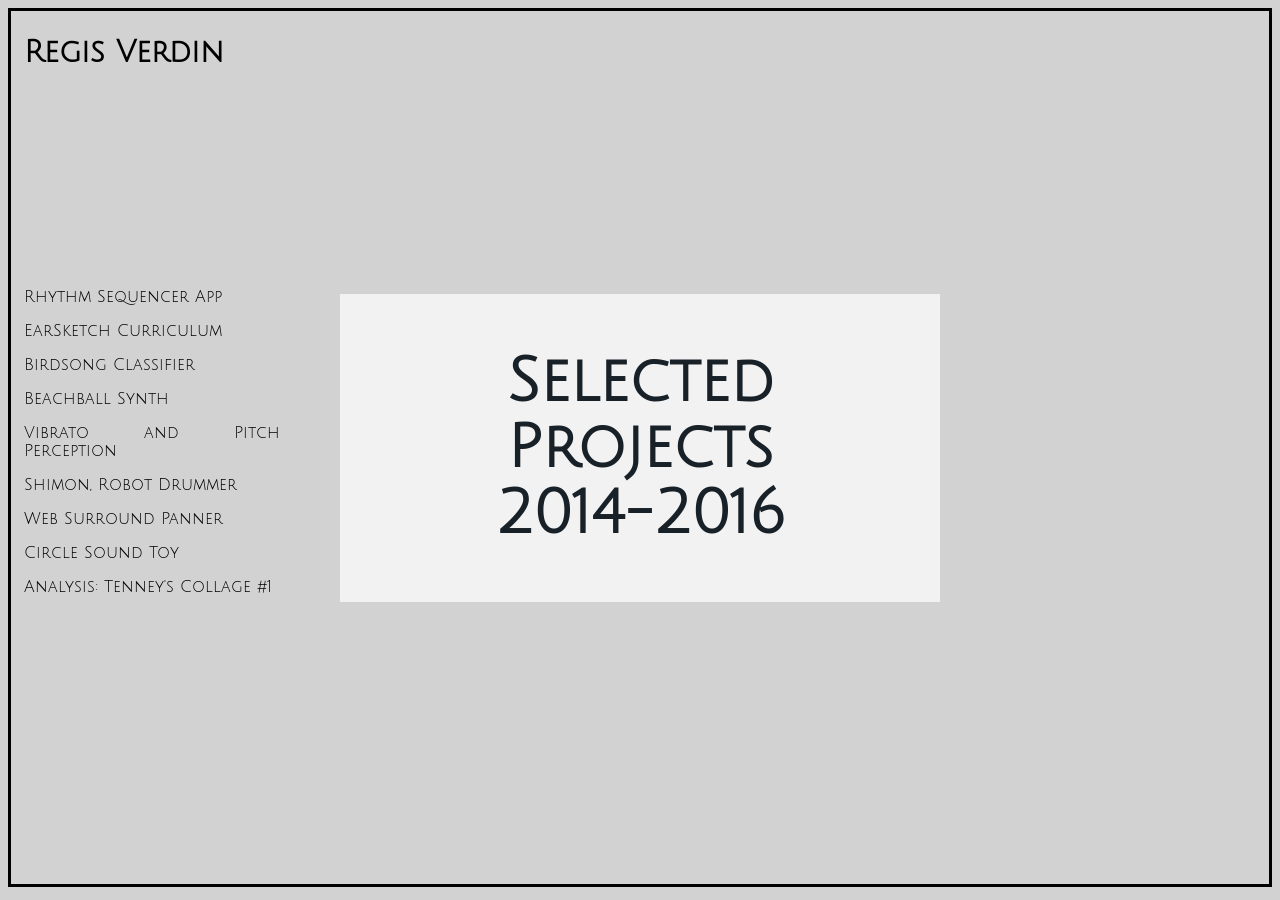
==== index.html @ c53e926c "added fancybox for images; other fixes; working in FF, chr, saf" ====
<!DOCTYPE html>
<html>
<head>
    
    <meta charset="UTF-8"> 
	<title>Regis Verdin</title>

    <link rel='stylesheet' type='text/css' href='style.css'/>
    <link rel="stylesheet" href="./bower_components/liquidslider/css/liquid-slider.css">
    <link rel="stylesheet" href="./bower_components/fancybox/source/jquery.fancybox.css?v=2.1.5" type="text/css" media="screen" />

    <link href='https://fonts.googleapis.com/css?family=Julius+Sans+One' rel='stylesheet' type='text/css'>
<!--     <link href='https://fonts.googleapis.com/css?family=Ubuntu+Mono' rel='stylesheet' type='text/css'>
    <link href='https://fonts.googleapis.com/css?family=Inconsolata' rel='stylesheet' type='text/css'>
    <link href='https://fonts.googleapis.com/css?family=Berkshire+Swash' rel='stylesheet' type='text/css'>
    <link href='https://fonts.googleapis.com/css?family=Quicksand' rel='stylesheet' type='text/css'> -->
    <link href='https://fonts.googleapis.com/css?family=Lato' rel='stylesheet' type='text/css'>

    <script src="./bower_components/jquery/dist/jquery.js"></script>
    <script src="./bower_components/jquery-easing/jquery.easing.js"></script>
    <script src="./bower_components/jquery-touchswipe/jquery.touchSwipe.min.js"></script>
    <script src="./bower_components/liquidslider/js/jquery.liquid-slider.min.js"></script>
    <script src="script.js" async></script>
    <script type="text/javascript" src="./bower_components/fancybox/source/jquery.fancybox.pack.js?v=2.1.5"></script>


</head>

<body>
    <h2 id="name">Regis Verdin</h2>

    <nav id="navbar">
        <a class="navItem" data-index="1" onclick="api2.setNextPanel(1);api2.updateClass($(this))">Rhythm Sequencer App</a>
        <p class="navItem" data-index="2" onclick="api2.setNextPanel(2);api2.updateClass($(this))">EarSketch Curriculum</p>
        <p class="navItem" data-index="3" onclick="api2.setNextPanel(3);api2.updateClass($(this))">Birdsong Classifier</p>
        <p class="navItem" data-index="4" onclick="api2.setNextPanel(4);api2.updateClass($(this))">Beachball Synth</p>
        <p class="navItem" data-index="5" onclick="api2.setNextPanel(5);api2.updateClass($(this))">Vibrato and Pitch Perception</p>
        <p class="navItem" data-index="6" onclick="api2.setNextPanel(6);api2.updateClass($(this))">Shimon, Robot Drummer</p>
        <p class="navItem" data-index="7" onclick="api2.setNextPanel(7);api2.updateClass($(this))">Web Surround Panner</p>
        <p class="navItem" data-index="8" onclick="api2.setNextPanel(8);api2.updateClass($(this))">Circle Sound Toy</p>
        <p class="navItem" data-index="9" onclick="api2.setNextPanel(9);api2.updateClass($(this))">Analysis: Tenney's Collage #1</p>
    </nav>

    <div class="liquid-slider slides" id="main-slider">
        <div class="slide" id="menu">
            <h1 class="main-heading">Selected Projects<br>2014-2016</h1>
            <a></a>
            <a></a>
            <a></a>
            <a></a>
            <a></a>
            <a></a>
            <a></a>
            <a></a>
            <a></a>
        </div>
        
        <div class="slide" id="rhythm-app">
            <h1 class="title">Rhythm Sequencer App</h1>
            <p class="dates">3/2016 - 5/2016</p>
            <div class="container">
                <div class="box leftbox">
                    <p class="blurb">In progress. An iOS app for sequencing complex rhythms on a customizable grid. The design allows interpolation between two rhythmic patterns to create a hybrid pattern, among other unique tools.</p>
                    <a target="_blank" href="https://github.com/regisverdin/Linus">Github</a>
                    <br/>
                    <br/>
                    <a target="_blank" href="./pdf/ComplexRhythmSequencerApp.pdf" download>Paper (PDF)</a>
                </div>
                <div class="box rightbox">
                    <a class="fancybox" href="./img/AppMockup.png">
                        <img src="./img/AppMockup.png" alt="Rhythm App">
                    </a>
                </div>
            </div>
        </div>

        <div class="slide" id="earsketch">
            <h1 class="title">EarSketch Curriculum</h1>
            <p class="dates">8/2014 - 1/2016</p>
            <div class="container">
                <div class="box leftbox">
                    <p class="blurb">I wrote and maintained an online A.P. computer science curriculum for EarSketch. EarSketch is a National Science Foundation-funded initiative that was created to motivate students to consider further study and careers in computer science. It is a web-based DAW / IDE for making music with code, and contains an integrated curriculum for teaching computer science, music technology, and music composition.</p>
                    <a target="_blank" href="https://earsketch.gatech.edu/earsketch2/">EarSketch Site</a>
                    <br/>
                    <a target="_blank" href="./pdf/EarSketchJS.pdf">JavaScript Curriculum (PDF)</a>
                    <br/>
                    <a target="_blank" href="./pdf/EarSketchPY.pdf">Python Curriculum (PDF)</a>
                    <p>Note: curriculum optimized for web, not PDF.</p>
                   
                </div>
                <div class="box rightbox">
                    <a class="fancybox" href="./img/earsketch.png">
                        <img src="./img/earsketch.png" alt="EarSketch Curriculum">
                    </a>
                </div>
            </div>
        </div>

        <div class="slide" id="birdsong">
            <h1 class="title">Birdsong Classifier</h1>
            <p class="dates">12/2016</p>
            <div class="container">
                <div class="box leftbox">
                    <p class="blurb">Avrosh Kumar and I implemented a bird song classifier in Matlab, which was tested on the BirdClef data set. We used de-noising and musical segmentation techniques (especially the self-similarity lag matrix) on the data before training a k-Nearest Neighbor classifier.</p>
                    <p>Teammate: Avrosh Kumar</p>
                    <a target="_blank" href="https://github.com/avroshk/BirdSongAnalysis">Github</a>
                    <br/>
                    <a href="./pdf/BirdSong.pdf" download>Paper (PDF)</a>
                </div>
                <div class="box rightbox">
                    <a class="fancybox" href="./img/BirdSongSegment.png">
                        <img src="./img/BirdSongSegment.png" alt="Bird Song Segmentation">
                    </a>
                </div>
            </div>
        </div>

        <div class="slide" id="beachball">
            <h1 class="title">Beachball Synth</h1>
            <p class="dates">2/2015</p>
            <div class="container">
                <div class="box leftbox">
                    <p class="blurb">As part of the Moog Hackathon at Georgia Tech, our team built a wireless synth controller designed to be embedded in a beachball. The controller sends gyro/accelerometer data to a computer, then to an arduino, and finally maps the beachball movement to controls on a Moog Werkstatt synthesizer. Our team received honorable mention.</p>
                    <p>Teammates: Hayden Riddiford and Charles “Julian” Knight</p>
                    <br/>
                </div>
                <div class="box rightbox">
                    <a class="fancybox" href="./img/BeachballSynth.png">
                        <img src="./img/BeachballSynth.png" alt="Beachball Synth">
                    </a>
                </div>
            </div>
        </div>

        <div class="slide" id="vibrato">
            <h1 class="title">Vibrato &amp; Pitch Perception</h1>
            <p class="dates">12/2014</p>
            <div class="container">
                <div class="box leftbox">
                    <p class="blurb">A study on how the rate and depth of vibrato, modeled as frequency modulation here, affects a listener’s sense of central pitch. The data was acquired using human subjects and a system built in Max MSP. We found that vibrato rate had little effect on the listener’s ability to identify a central pitch. I came up with the idea for the experiment, built the first versions of the Max patch, and co-wrote the paper.</p>
                    <p>Teammates: Deepak Gopinath, Alan Zhang, Brian Lee, Roozbeh Khodambashi</p>
                    <a target="_blank" href="https://github.com/regisverdin/vibRate">Github</a>
                    <br/>
                    <a target="_blank" href="./pdf/EffectsOfVibratoOnPitchPerception.pdf">Paper (PDF)</a>
                </div>
                <div class="box rightbox">
                    <a class="fancybox" href="./img/vibRate.png">
                        <img src="./img/vibRate.png" alt="Listening Experiment">
                    </a>
                </div>
            </div>
        </div>

        <div class="slide" id="shimon">
            <h1 class="title">Robotic Drumming with Shimon</h1>
            <p class="dates">2/2016</p>
            <div class="container">
                <div class="box leftbox">
                    <p class="blurb">Shimon is a Robotic marimba player living at the Georgia Tech Center for Music Technology. I replaced Shimon’s marimba with a set of drums and created an interactive system where Shimon responds to timbral changes in the drums (effected by a human performer). For example, bending a struck metal sheet was mapped to an increase in tempo, while other drums detected onsets and triggered new sections in the music. A band with Avrosh Kumar and Chris Latina was formed around this and performed at the Listening Machines 2016 concert.</p>
                    
                    <a target="_blank" href="./pdf/SharedControlWithShimon.pdf">Paper (PDF)</a>
                    <br/>
                    <a target="_blank" href="https://github.com/regisverdin/ShimonShays">Github</a>
                    <br/>
                    <a target="_blank" href="https://youtu.be/ZXDpDmAF53A?t=24m19s">Concert Video (YouTube)</a>

                </div>
                <div class="box rightbox">
                    <a class="fancybox" href="./img/shimon.jpg">
                        <img src="./img/shimon.jpg">
                    </a>
                </div>
            </div>
        </div>

        <div class="slide" id="panner">
            <h1 class="title">Web Surround Panner</h1>
            <p class="dates">3/2016</p> 
            <div class="container">
                <div class="box leftbox">
                    <p class="blurb">A simple website for testing surround panning using the Web-Audio API. A canvas shows speaker positions in the current audio setup, and mousing over the canvas pans the audio based on the mouse-position and speaker-positions. In progress.</p>
                    
                    <!-- <a target="_blank" href="https://regisverdin.github.io/SonicPan">SonicPan Website</a><span>(in progress)</span> -->
                    <br/>
                    <a target="_blank" href="https://github.com/regisverdin/SonicPan">Github</a>
                    <br/>

                   
                </div>
                <div class="box rightbox">
                    <a class="fancybox" href="./img/sonicpan.png">
                       <img src="./img/sonicpan.png" alt="SonicPan screenshot">
                   </a>
                </div>
            </div>
        </div>


        <div class="slide" id="circle">
            <h1 class="title">Circle Sounds</h1>
            <p class="dates">11/2014</p>
            <div class="container">
                <div class="box leftbox">
                    <p class="blurb">A web-based audio-visual toy. The user can draw circles and place events on them, which rotate and make sound when colliding with other circles.</p>
                    <!-- <a target="_blank" href="https://regisverdin.github.io/CircleSounds">Circle Sounds Website</a> -->
                    <br/>
                    <a target="_blank" href="https://github.com/regisverdin/CircleSounds">Github</a>
                    <br/>
                   
                </div>
                <div class="box rightbox">
                    <a class="fancybox" href="./img/circlesounds.png">
                        <img src="./img/circlesounds.png" alt="Circle Sounds Mockup">
                    </a>
                </div>
            </div>
        </div>

        <div class="slide" id="tenney">
            <h1 class="title">Analysis: Tenney's Collage #1</h1>
            <p class="dates">11/2014</p>
            <div class="container">
                <div class="box leftbox">
                    <p class="blurb">A visual and written analysis of James Tenney's "Collage No. 1 (Blue Suede)", one of the first pieces of music to sample popular music.</p>
                    <a target="_blank" href="./pdf/SamplingAndTimbreInCollage1.pdf">Paper (PDF)</a>
                </div>
                <div class="box rightbox">
                    <a class="fancybox" href="./img/ElvisLarge.png">
                        <img src="./img/elvis.png" alt="Elvis Tenney Cutup">
                    </a>
                </div>
            </div>
        </div>
    </div>

</body>


</html>
---- style.css ----
html {
	font-family: 'Julius Sans One', sans-serif;
}

body {
	
	background-color: rgb(210,210,210);

	border-style:solid;
	border-width: 0.2em;
	border-color: black;

	height: 97vh;

}

#name {
	font-size: 1.875em;
	position: fixed;
	margin-left: 1vw;
}

#navbar {
	position: absolute;
	top: 50%;
	transform: translateY(-50%);
	max-width: 20vw;

	font-size: 1em;
	margin-left: 1vw;

	text-align: justify;
}

.navItem:hover {
	background-color: gold;
}

.main-heading {
	font-size: 3.75em;
	text-align: center;
	color:rgb(24,33,40);
}

.title {
	text-align: center;
}

.dates {
	text-align: center;
}

.navItem {
	cursor:pointer;
}

.ls-wrapper {

	/*max-width: 60vw;*/
	/*width: 50vw;*/
	/*height: auto;*/
	max-height:90vh;

	margin: 0 auto;
	top: 50%;
	transform: translateY(-50%);


	/*border-color: black;*/
	/*border-style: solid;*/
	/*border-width: 1px;*/
}

.container {
	display:table;
	/*vertical-align:middle;*/
	padding-bottom:10vh;
	transform: translateY(+7%);
}

.box {
  display: table-cell;
  vertical-align:middle;
}

.leftbox {
	width:auto;
	padding:2%;
}

.rightbox{
	width:50%;
	max-width: 50%;
	max-height:50%;
	overflow: scroll;
	padding:2%;

}

.box img {
	width:100%;

	max-width: 100%;
	max-height:100%;
}

.box p {
	text-align: justify;
	overflow: scroll;
	/*font-family: 'Berkshire Swash', cursive;*/
	/*font-family: 'Quicksand', sans-serif;*/
	font-family: 'Lato', sans-serif;

	color:black;
}

.box a {
	font-family: 'Lato', sans-serif;
}
---- bower_components/liquidslider/css/liquid-slider.css ----
/*
 *  Liquid Slider v2
 *  Copyright 2012 Kevin Batdorf
 *  http://liquidslider.com
 *  MIT license
 */

.no-js .liquid-slider {
  height:350px;
  overflow:scroll;
}
.ls-preloader {  
  background: url(../images/loading.gif) #f2f2f2 no-repeat center 50%;
  opacity:1;
  width:100%;
  height:100%;
  position:absolute;
  top:0;
  left:0;
  z-index:2;
}

/*** Containers ***/
.ls-wrapper {
  clear: both;
  overflow: auto;
  position: relative;
}
.liquid-slider {
  background: #f2f2f2;
  width: 600px;
  margin: 0 auto;
  float: left;
  overflow: hidden;
  position: relative;
}
.arrows .liquid-slider {
  /* Margin between slider and arrows */
  margin: 0 10px;
}
.ls-responsive .liquid-slider {
  width: 100%;
  margin: 0;
}
.panel-container {
  position: relative;
  -webkit-backface-visibility: hidden;
  -webkit-perspective: 1000;
  /* from http://davidwalsh.name/translate3d */
}
.liquid-slider .panel-container .fade {
  width:100%;
  opacity: 0;
  position: absolute;
  top: 0; 
  left: 0;
  display: block;
}

/*** Panels ***/
.liquid-slider .ls-panel {  
  width: 600px;
  display: block;
  float: left;
}
.panel-wrapper {  
  padding: 15px 40px;
  position:relative;
}

/*** Tabbed Navigation ***/
.ls-nav {
  overflow:hidden;
  clear:both;
}
.ls-nav a {
  background: #d8d8d8;
  color: #333333;
  margin-right: 1px;
  padding: 10px 15px;  
  outline:0;
}
.ls-nav a:hover {
  background: #f2f2f2;
  color: #333333;
  text-shadow: none;
}
.ls-nav .current a {
  background: #f2f2f2;
}
.currentCrossLink {
  font-weight: bold;
}
.ls-nav ul {  
  padding:0;
  clear: both;
  display: block;
  margin: auto;
  overflow: hidden;
}
.ls-nav ul li {
  display: inline;
}
.ls-nav ul li a {
  display: block;
  float: left;
  text-decoration: none;
}

/*** Mobile Navigation ***/
.ls-select-box { 
  width: 100%;
  height: 35px;
  overflow: hidden;
  background: url(../images/menu.png) no-repeat right #ddd;
}
.ls-select-box select {  
  width: 150%;
  -webkit-appearance: none;
  -moz-appearance: none;
  appearance:none;
  background: transparent;
  padding: 5px;
  font-size: 110%;
  border: none;
  height: 35px;
  cursor:pointer;
  outline: 0;
}

/*** Arrow Navigation (non-graphical) ***/
.ls-nav-left, .ls-nav-right {
  top:0;
  float: left;
  clear:both;
}
.ls-nav-left a, .ls-nav-right a {
  background: #000;
  color: #fff;
  padding: 5px;
  width: 100px;
  display: block;
  text-align: center;
  text-decoration: none;
}
.ls-responsive .ls-nav-left {
  position: absolute;
  left: 0;
  z-index: 2;
}
.ls-responsive .ls-nav-left a {
  background: #9A9A9A;
  width: 80px;
}
.ls-responsive .ls-nav-left a:hover {
  background: #747474;
}
.ls-responsive .ls-nav-right {
  position: absolute;
  right: 0;
  z-index: 2;
}
.ls-responsive .ls-nav-right a {
  background: #9A9A9A;
  width: 80px;
}
.ls-responsive .ls-nav-right a:hover {
  background: #747474;
}

/*** Arrow Navigation (graphical) ***/
.ls-nav-left-arrow, .ls-nav-right-arrow {
  cursor: pointer;
  float: left;
  clear: both;
}
.ls-nav-left-arrow a, .ls-nav-right-arrow a {
  display: block;
}
[class$="-arrow"] {
  width: 25px;
  height: 25px;
  background-image: url(../images/arrow.png);
  background-repeat: no-repeat;
  margin-top: 50px;
  position:relative;
}
.ls-nav-right-arrow {
  background-position: top right;  
  margin-right: 5px;
}
.ls-nav-left-arrow {
  background-position: top left;  
  margin-left: 5px;
}
.ls-nav-left-arrow:hover {
  background-position: bottom left;
}
.ls-nav-right-arrow:hover {
  background-position: bottom right;
}
.ls-responsive .ls-nav-left-arrow {
  position: absolute;
  left: 0;
  z-index: 2;
}
.ls-responsive .ls-nav-right-arrow {
  position: absolute;
  right: 0;
  z-index: 2;
}
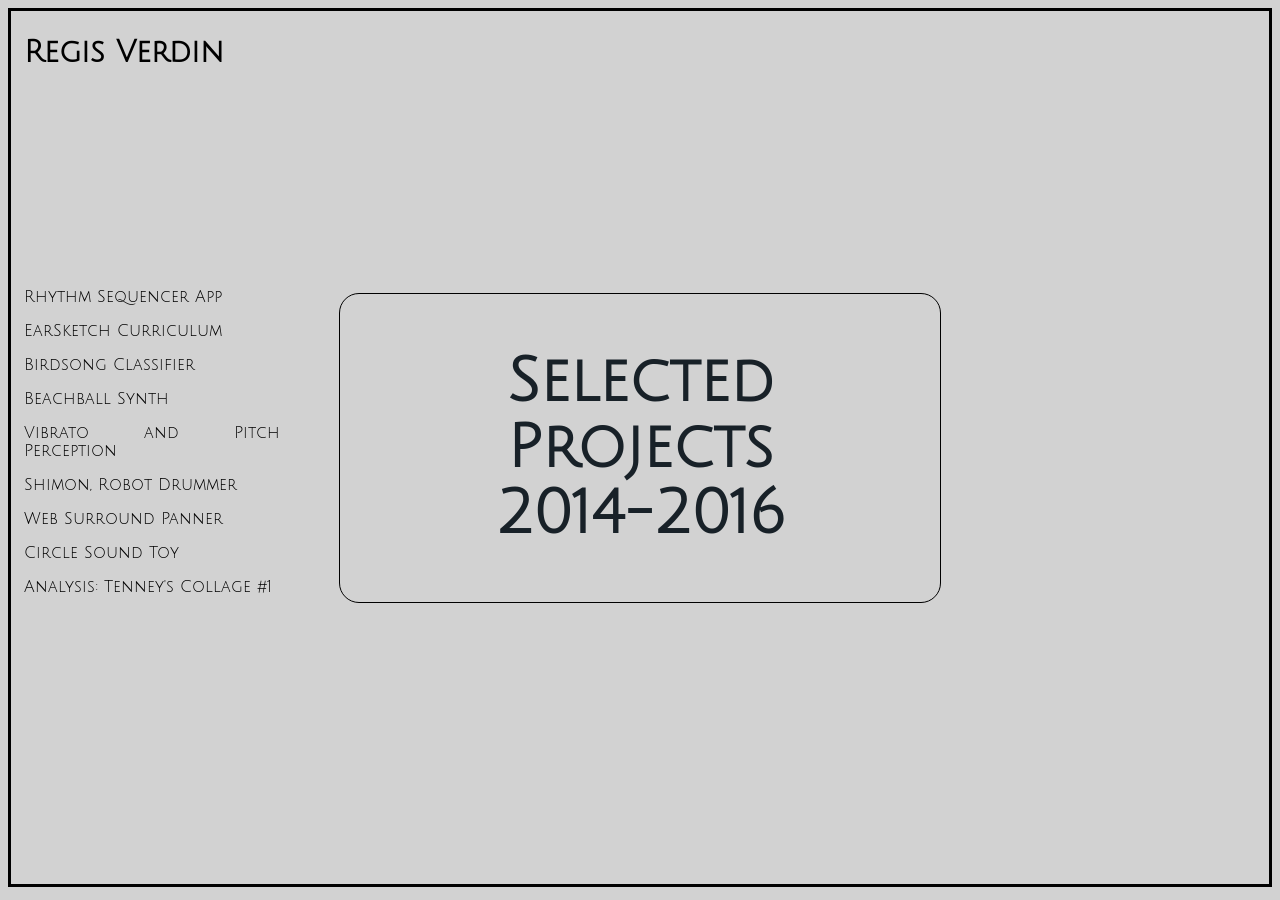
==== commit 01953d49: "minor styling; fixed pdf" ====
--- a/index.html
+++ b/index.html
@@ -22,7 +22,6 @@
     <script src="./bower_components/liquidslider/js/jquery.liquid-slider.min.js"></script>
     <script src="script.js" async></script>
     <script type="text/javascript" src="./bower_components/fancybox/source/jquery.fancybox.pack.js?v=2.1.5"></script>
-
 
 </head>
 
@@ -64,7 +63,7 @@
                     <a target="_blank" href="https://github.com/regisverdin/Linus">Github</a>
                     <br/>
                     <br/>
-                    <a target="_blank" href="./pdf/ComplexRhythmSequencerApp.pdf" download>Paper (PDF)</a>
+                    <a target="_blank" href="./pdf/ComplexRhythmSequencerApp.pdf">Paper (PDF)</a>
                 </div>
                 <div class="box rightbox">
                     <a class="fancybox" href="./img/AppMockup.png">
@@ -105,7 +104,7 @@
                     <p>Teammate: Avrosh Kumar</p>
                     <a target="_blank" href="https://github.com/avroshk/BirdSongAnalysis">Github</a>
                     <br/>
-                    <a href="./pdf/BirdSong.pdf" download>Paper (PDF)</a>
+                    <a href="./pdf/BirdSong.pdf">Paper (PDF)</a>
                 </div>
                 <div class="box rightbox">
                     <a class="fancybox" href="./img/BirdSongSegment.png">
@@ -226,7 +225,7 @@
                 </div>
                 <div class="box rightbox">
                     <a class="fancybox" href="./img/ElvisLarge.png">
-                        <img src="./img/elvis.png" alt="Elvis Tenney Cutup">
+                        <img src="./img/Elvis.png" alt="Elvis Tenney Cutup">
                     </a>
                 </div>
             </div>
--- a/style.css
+++ b/style.css
@@ -65,10 +65,17 @@
 	top: 50%;
 	transform: translateY(-50%);
 
+	border: 1px solid black;
+	border-radius: 20px;
+
 
 	/*border-color: black;*/
 	/*border-style: solid;*/
 	/*border-width: 1px;*/
+}
+
+.liquid-slider {
+	background-color: transparent !important;
 }
 
 .container {
@@ -86,27 +93,26 @@
 .leftbox {
 	width:auto;
 	padding:2%;
+	/*overflow:scroll;*/
 }
 
 .rightbox{
 	width:50%;
 	max-width: 50%;
 	max-height:50%;
-	overflow: scroll;
+	/*overflow: scroll;*/
 	padding:2%;
-
 }
 
 .box img {
 	width:100%;
-
 	max-width: 100%;
 	max-height:100%;
 }
 
 .box p {
 	text-align: justify;
-	overflow: scroll;
+	/*overflow: scroll;*/
 	/*font-family: 'Berkshire Swash', cursive;*/
 	/*font-family: 'Quicksand', sans-serif;*/
 	font-family: 'Lato', sans-serif;
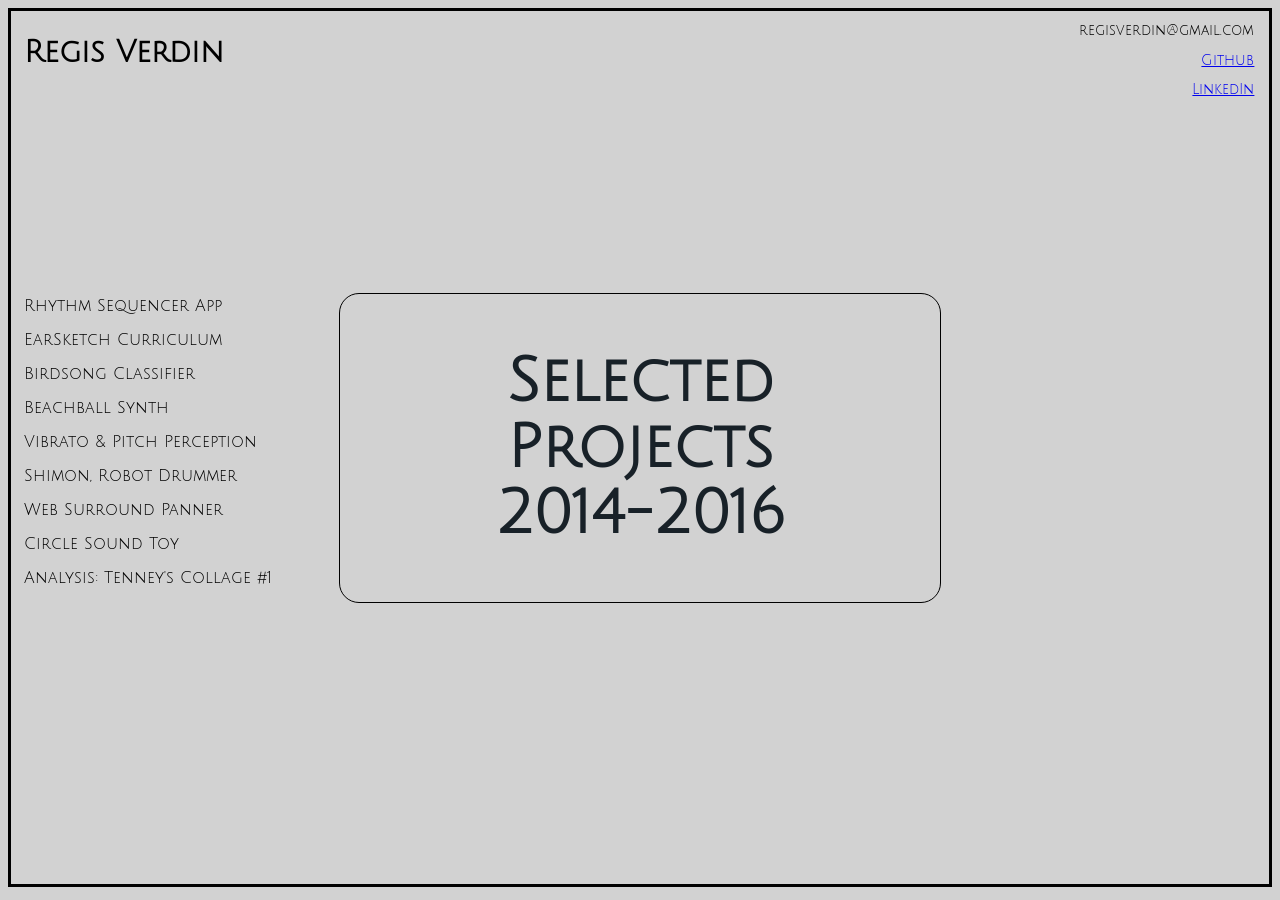
==== commit 53944f73: "selected nav highlight; contact info" ====
--- a/index.html
+++ b/index.html
@@ -27,13 +27,18 @@
 
 <body>
     <h2 id="name">Regis Verdin</h2>
+    <div id="contact">
+        <p>regisverdin@gmail.com</p>
+        <p><a href="http://github.com/regisverdin" target="_blank">Github</a></p>
+        <p><a href="https://www.linkedin.com/in/regis-verdin-7b24352b" target="_blank">LinkedIn</a></p>
+    </div>
 
     <nav id="navbar">
         <a class="navItem" data-index="1" onclick="api2.setNextPanel(1);api2.updateClass($(this))">Rhythm Sequencer App</a>
         <p class="navItem" data-index="2" onclick="api2.setNextPanel(2);api2.updateClass($(this))">EarSketch Curriculum</p>
         <p class="navItem" data-index="3" onclick="api2.setNextPanel(3);api2.updateClass($(this))">Birdsong Classifier</p>
         <p class="navItem" data-index="4" onclick="api2.setNextPanel(4);api2.updateClass($(this))">Beachball Synth</p>
-        <p class="navItem" data-index="5" onclick="api2.setNextPanel(5);api2.updateClass($(this))">Vibrato and Pitch Perception</p>
+        <p class="navItem" data-index="5" onclick="api2.setNextPanel(5);api2.updateClass($(this))">Vibrato &amp; Pitch Perception</p>
         <p class="navItem" data-index="6" onclick="api2.setNextPanel(6);api2.updateClass($(this))">Shimon, Robot Drummer</p>
         <p class="navItem" data-index="7" onclick="api2.setNextPanel(7);api2.updateClass($(this))">Web Surround Panner</p>
         <p class="navItem" data-index="8" onclick="api2.setNextPanel(8);api2.updateClass($(this))">Circle Sound Toy</p>
--- a/style.css
+++ b/style.css
@@ -32,8 +32,28 @@
 	text-align: justify;
 }
 
+.navItem {
+	cursor:pointer;
+}
+
 .navItem:hover {
-	background-color: gold;
+	background-color: #d8f2f8;
+}
+
+.selectedNavItem {
+	background-color: #d8f2f8;
+	text-decoration: underline;
+}
+
+#contact {
+	text-align:right;
+	margin-left:auto;
+	margin-right: 1vw;
+	font-size:0.9em;
+	position:fixed;
+	top: 1vh;
+	right: 1vw;
+
 }
 
 .main-heading {
@@ -50,9 +70,6 @@
 	text-align: center;
 }
 
-.navItem {
-	cursor:pointer;
-}
 
 .ls-wrapper {
 
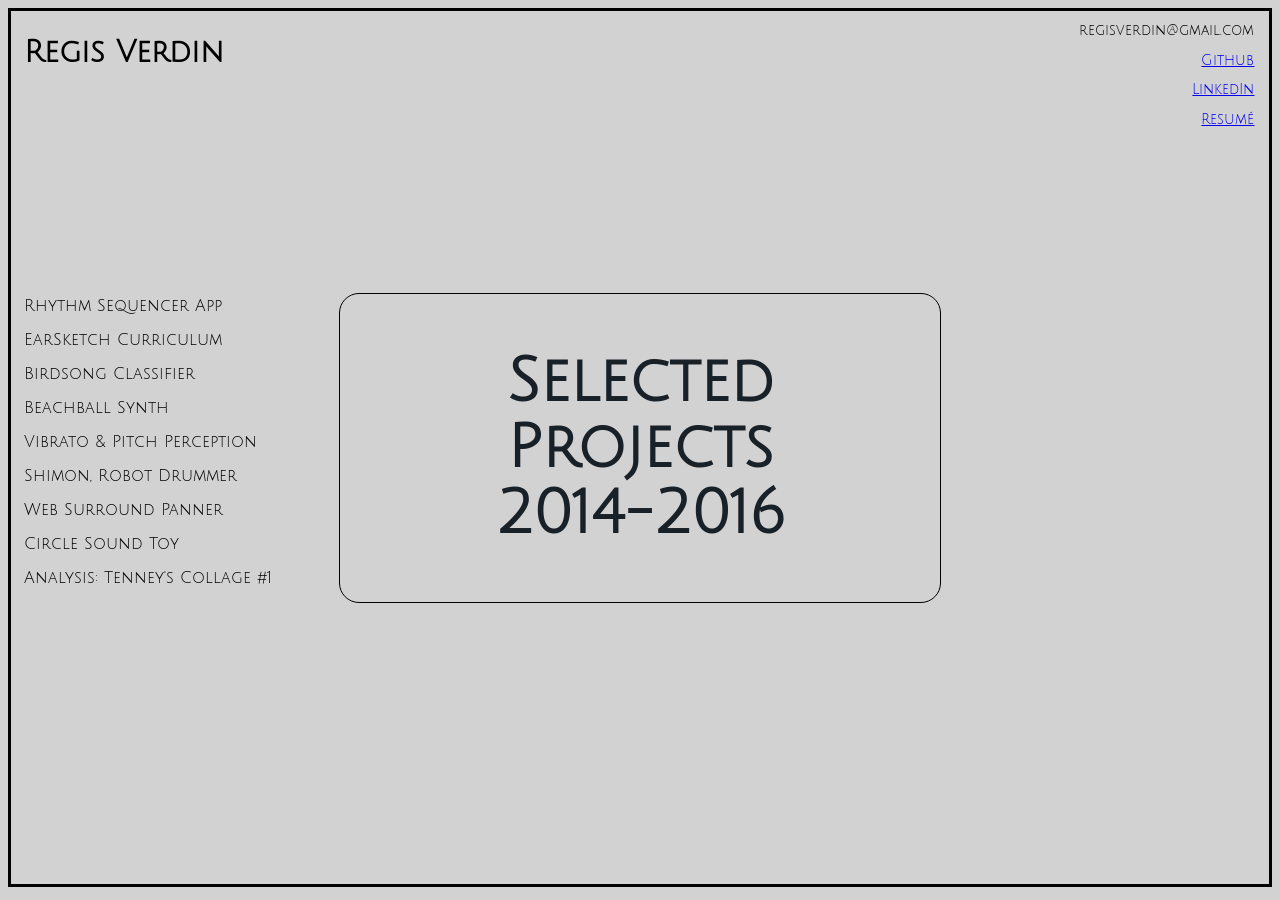
==== commit 18dfcd93: "Added Resume page" ====
--- a/index.html
+++ b/index.html
@@ -23,6 +23,12 @@
     <script src="script.js" async></script>
     <script type="text/javascript" src="./bower_components/fancybox/source/jquery.fancybox.pack.js?v=2.1.5"></script>
 
+    <!-- start Mixpanel --><script type="text/javascript">(function(e,a){if(!a.__SV){var b=window;try{var c,l,i,j=b.location,g=j.hash;c=function(a,b){return(l=a.match(RegExp(b+"=([^&]*)")))?l[1]:null};g&&c(g,"state")&&(i=JSON.parse(decodeURIComponent(c(g,"state"))),"mpeditor"===i.action&&(b.sessionStorage.setItem("_mpcehash",g),history.replaceState(i.desiredHash||"",e.title,j.pathname+j.search)))}catch(m){}var k,h;window.mixpanel=a;a._i=[];a.init=function(b,c,f){function e(b,a){var c=a.split(".");2==c.length&&(b=b[c[0]],a=c[1]);b[a]=function(){b.push([a].concat(Array.prototype.slice.call(arguments,
+    0)))}}var d=a;"undefined"!==typeof f?d=a[f]=[]:f="mixpanel";d.people=d.people||[];d.toString=function(b){var a="mixpanel";"mixpanel"!==f&&(a+="."+f);b||(a+=" (stub)");return a};d.people.toString=function(){return d.toString(1)+".people (stub)"};k="disable time_event track track_pageview track_links track_forms register register_once alias unregister identify name_tag set_config reset people.set people.set_once people.increment people.append people.union people.track_charge people.clear_charges people.delete_user".split(" ");
+    for(h=0;h<k.length;h++)e(d,k[h]);a._i.push([b,c,f])};a.__SV=1.2;b=e.createElement("script");b.type="text/javascript";b.async=!0;b.src="undefined"!==typeof MIXPANEL_CUSTOM_LIB_URL?MIXPANEL_CUSTOM_LIB_URL:"file:"===e.location.protocol&&"//cdn.mxpnl.com/libs/mixpanel-2-latest.min.js".match(/^\/\//)?"https://cdn.mxpnl.com/libs/mixpanel-2-latest.min.js":"//cdn.mxpnl.com/libs/mixpanel-2-latest.min.js";c=e.getElementsByTagName("script")[0];c.parentNode.insertBefore(b,c)}})(document,window.mixpanel||[]);
+    mixpanel.init("99dad7ac222555d9da3bfbb9f9b1268f");</script><!-- end Mixpanel -->
+
+
 </head>
 
 <body>
@@ -31,6 +37,7 @@
         <p>regisverdin@gmail.com</p>
         <p><a href="http://github.com/regisverdin" target="_blank">Github</a></p>
         <p><a href="https://www.linkedin.com/in/regis-verdin-7b24352b" target="_blank">LinkedIn</a></p>
+        <p><a href="resume.html">Resumé</a></p>
     </div>
 
     <nav id="navbar">
